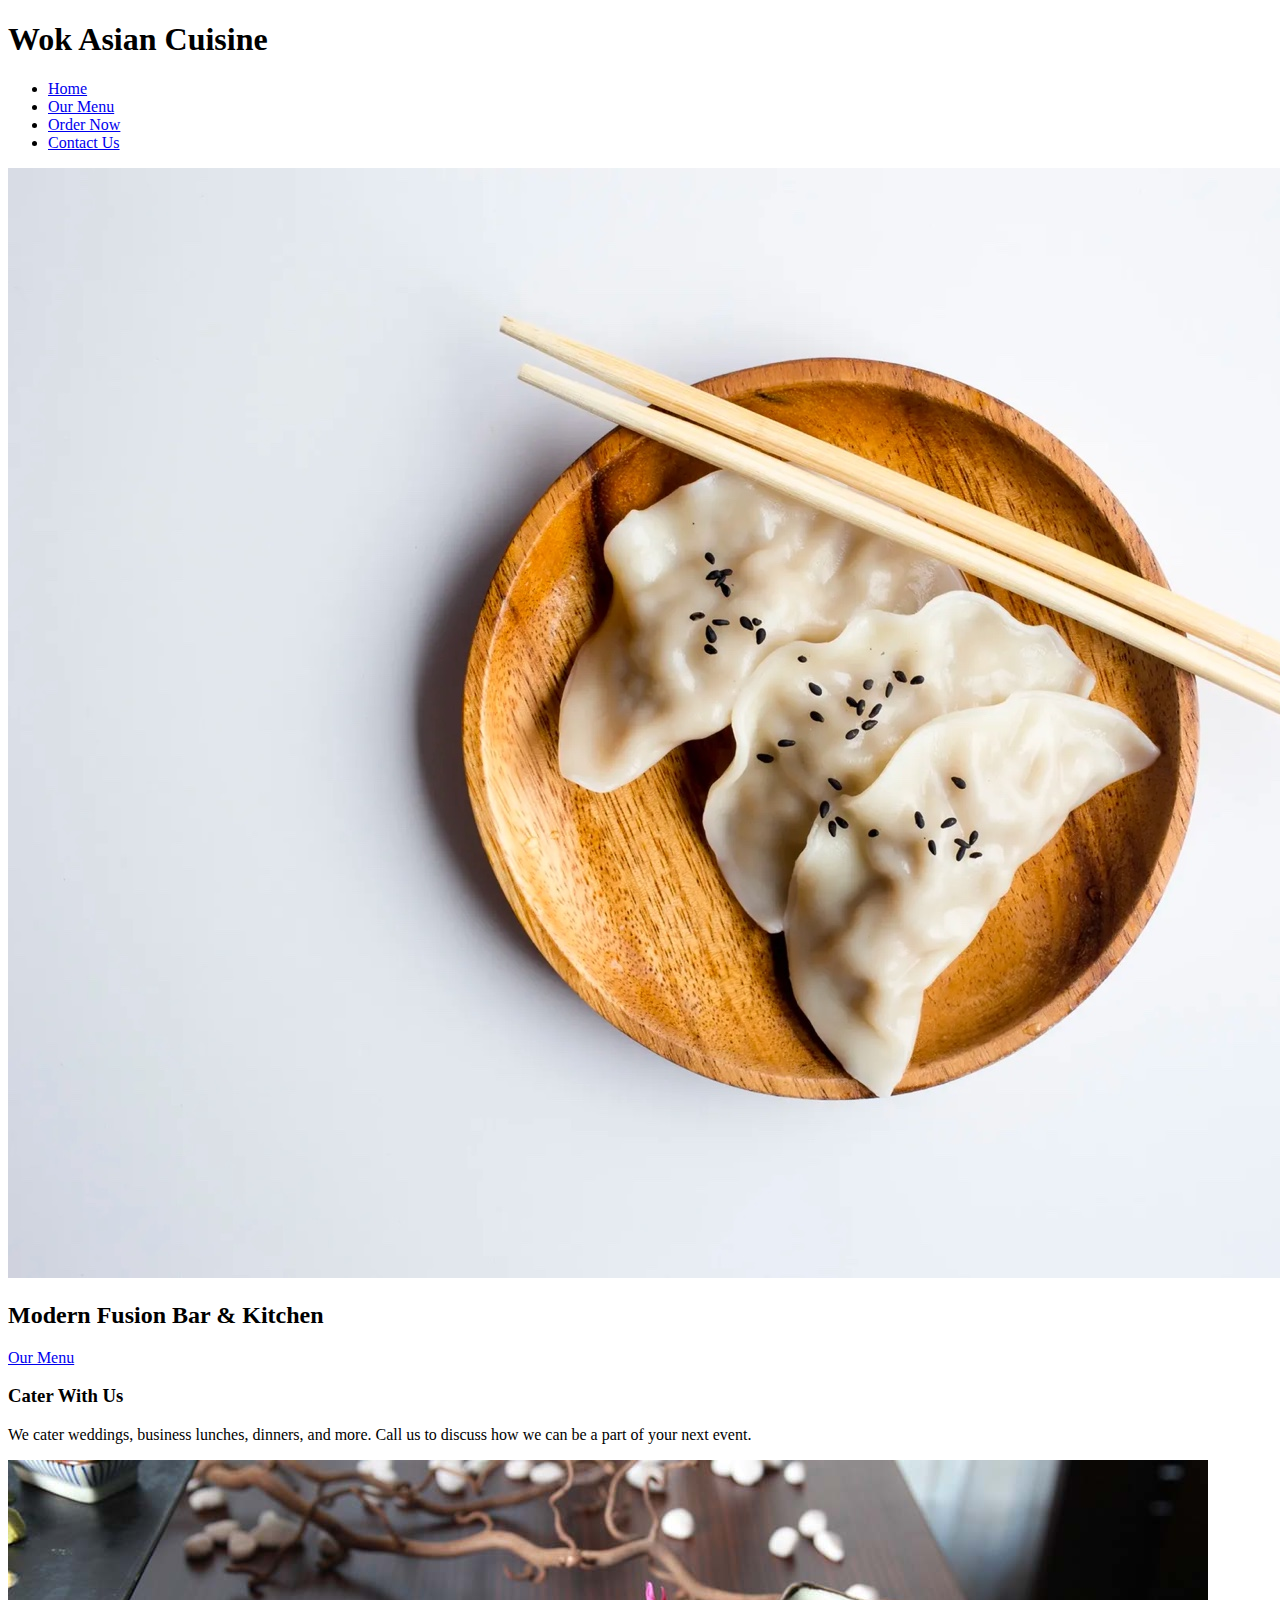
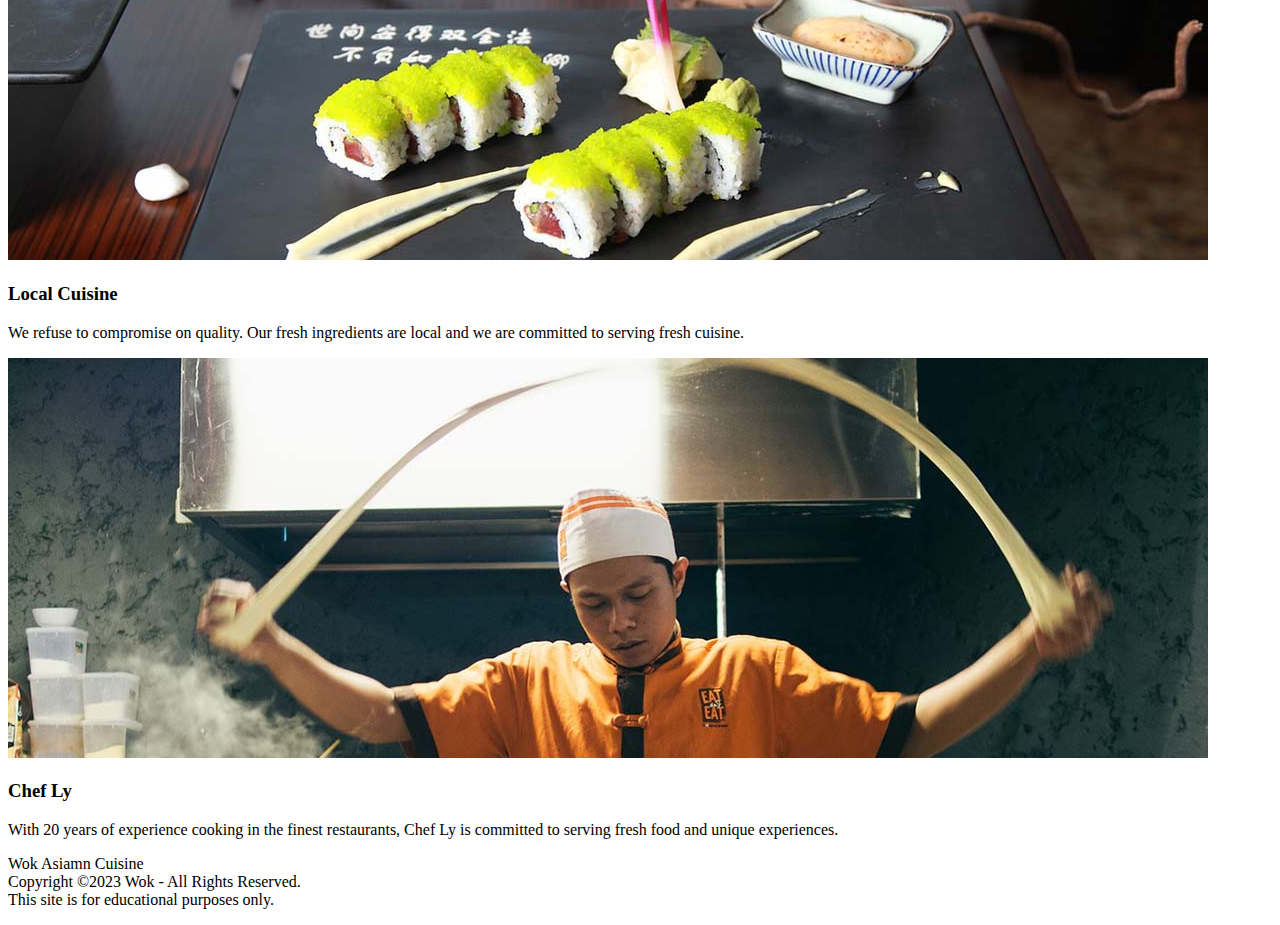
==== index.html @ a3e31ec2 "Coding Final" ====
<!DOCTYPE html>
<html lang="en">
    <head>
        <meta charset="UTF-8">
        <meta name="author" content="Dylan Scott-Hickling">
        <meta name="description" content="Wok Asian Cuisine final project">
        <title>Wok Asian Cuisine</title>
        <link href="style.css" rel="stylesheet">
        <link rel="icon" href="images/favicon.ico" type="image/x-icon">
        <link rel="shortcut icon" href="images/favicon.ico" type="image/x-icon">
    </head>
    <body>
        <div id="wrapper"></div>
            <header>
                <h1>Wok Asian Cuisine</h1>
            </header>
                <nav>
                    <ul>
                        <li><a href="index.html">Home</a></li>
                        <li><a href="menu.html">Our Menu</a></li>
                        <li><a href="order.html">Order Now</a></li>
                        <li><a href="contact.html">Contact Us</a></li>
                    </ul>
                </nav>
                <main>
                    <img src="images/header-img.jpg" alt="header image">
                    <h2>Modern Fusion Bar & Kitchen</h2>
                    <p><a href="menu.html">Our Menu</a></p>

                    <h3>Cater With Us</h3>
                    <p>We cater weddings, business lunches, dinners, and more. Call us to discuss how we can be a part of your next event.</p>
                    
                    <section>
                        <img src="images/local.jpg" alt="local">
                        <h3>Local Cuisine</h3>
                        <p>We refuse to compromise on quality. Our fresh ingredients are local and we are committed to serving fresh cuisine.</p>
                    </section>

                    <section>
                        <img src="images/chef.jpg" alt="chef">
                        <h3>Chef Ly</h3>
                        <p>With 20 years of experience cooking in the finest restaurants, Chef Ly is committed to serving fresh food and unique experiences.</p>
                    </section>
                </main>
                <footer>
                    <P>
                        Wok Asiamn Cuisine<br>
                        Copyright &copy;2023 Wok - All Rights Reserved.<br>
                        This site is for educational purposes only.<br>
                    </P>
                </footer>
    </body>





























</html>
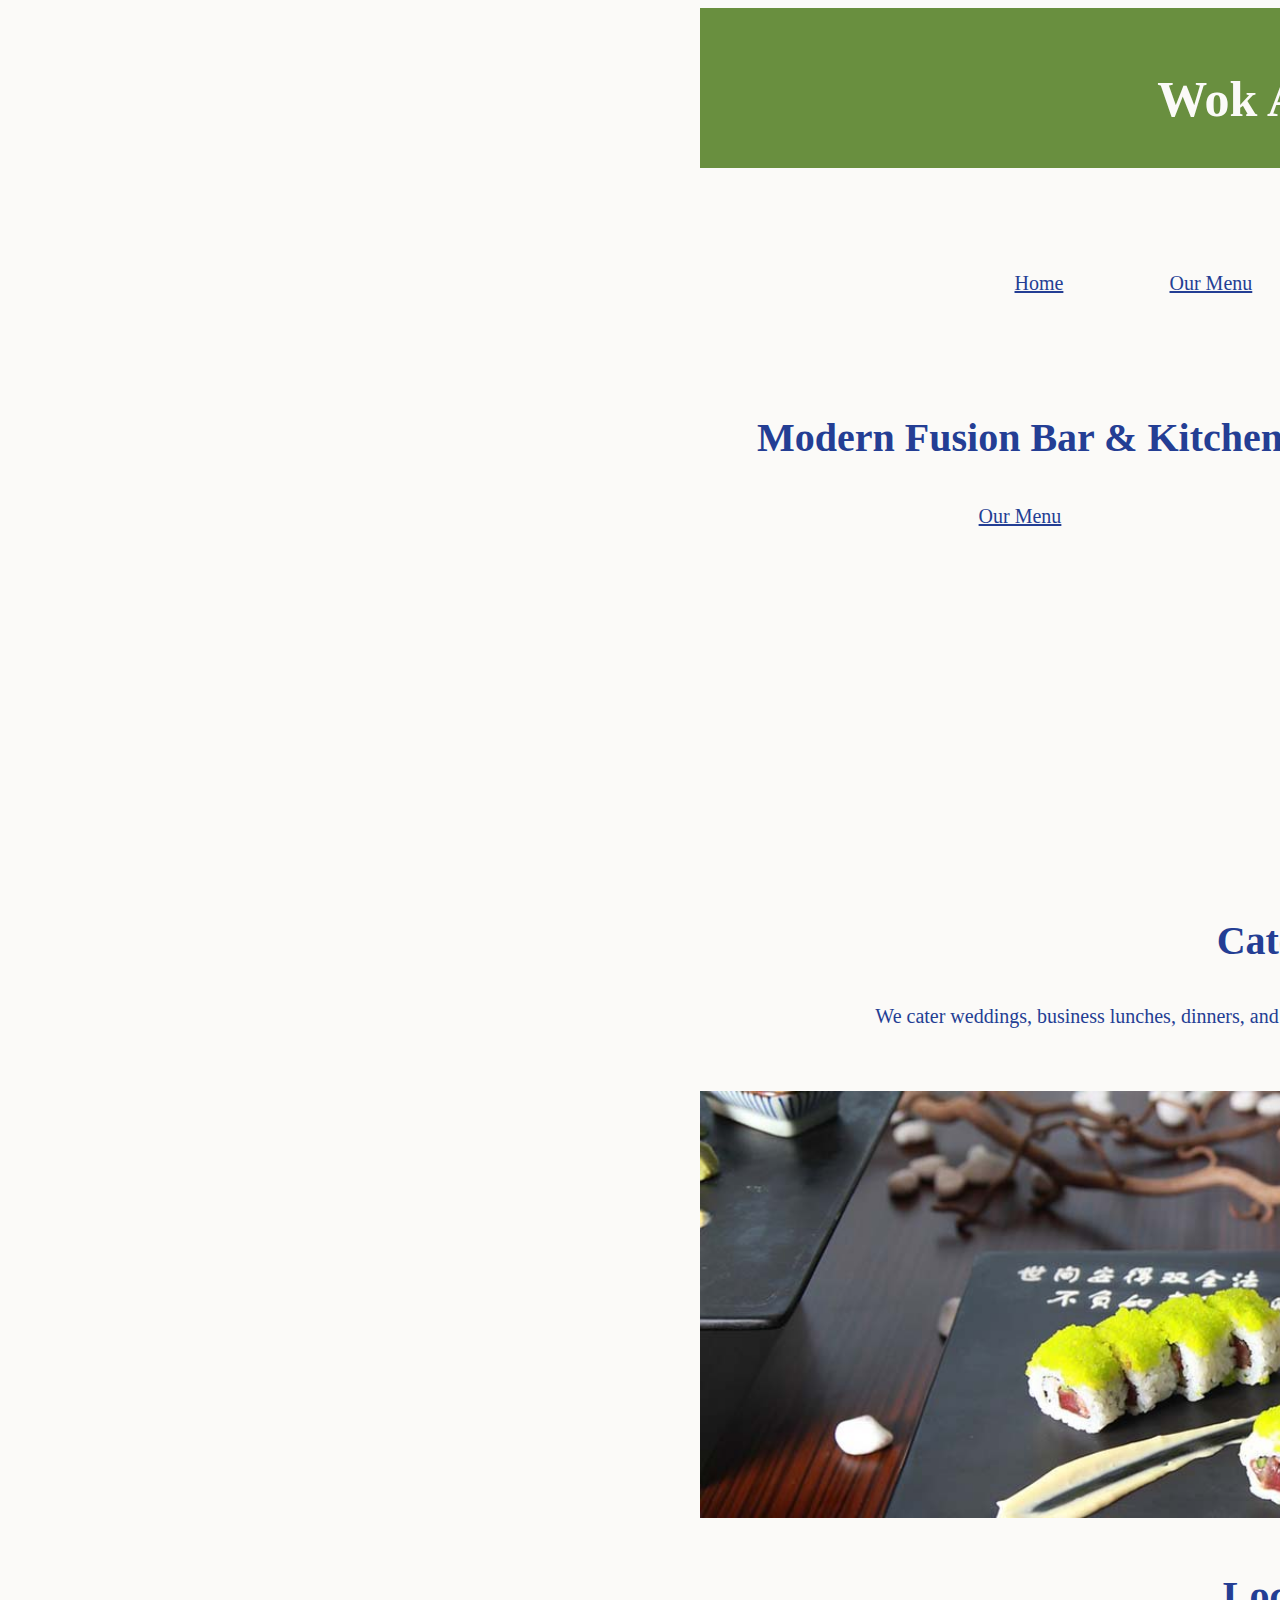
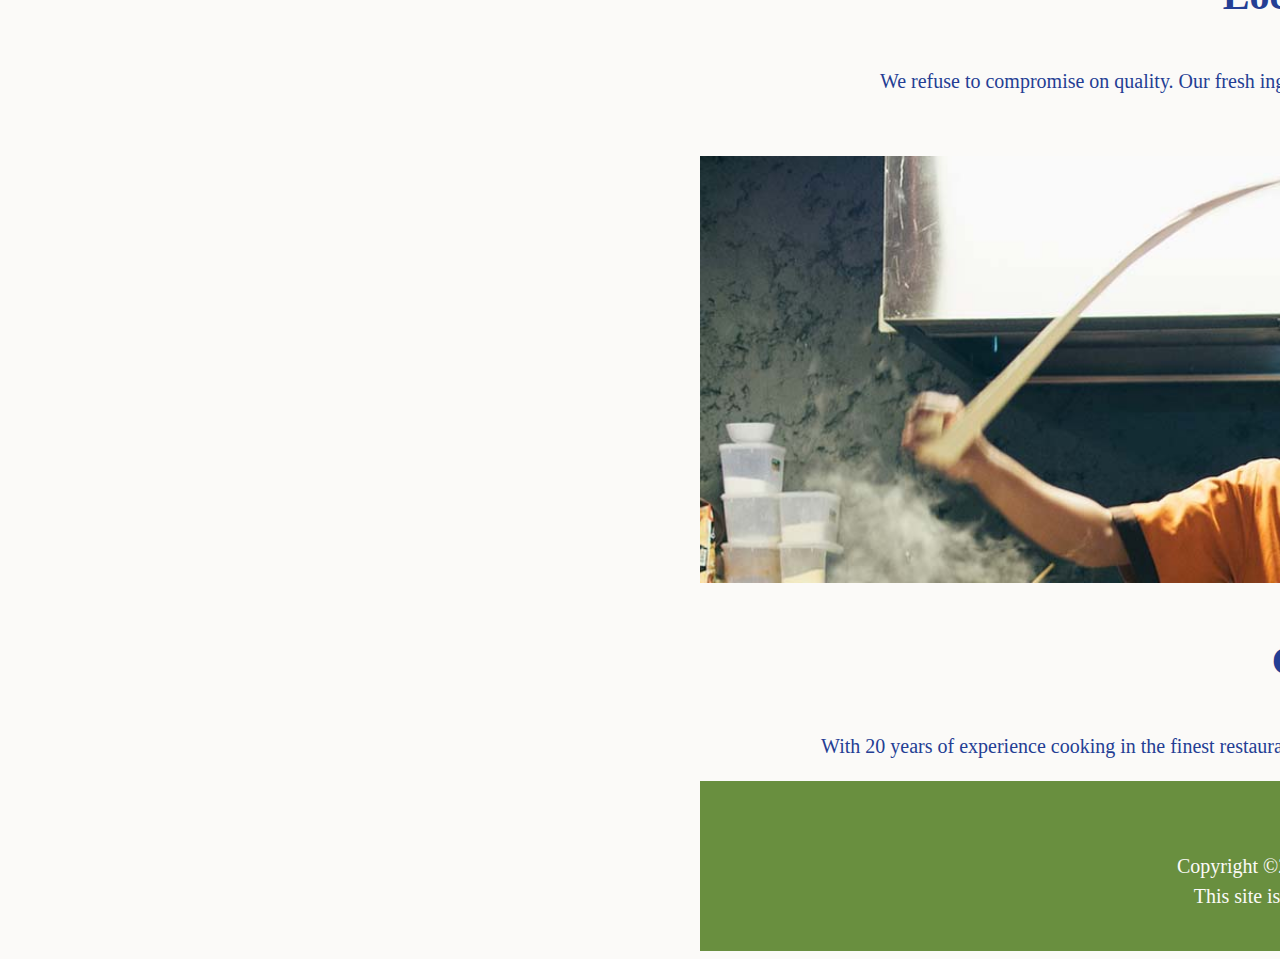
==== commit ff1d190a: "coding final pt2" ====
--- a/index.html
+++ b/index.html
@@ -10,73 +10,47 @@
         <link rel="shortcut icon" href="images/favicon.ico" type="image/x-icon">
     </head>
     <body>
-        <div id="wrapper"></div>
+        <div id="wrapper">
             <header>
-                <h1>Wok Asian Cuisine</h1>
+                <h1><a href="index.html">Wok Asian Cuisine</a></h1>
             </header>
-                <nav>
-                    <ul>
-                        <li><a href="index.html">Home</a></li>
-                        <li><a href="menu.html">Our Menu</a></li>
-                        <li><a href="order.html">Order Now</a></li>
-                        <li><a href="contact.html">Contact Us</a></li>
-                    </ul>
-                </nav>
-                <main>
-                    <img src="images/header-img.jpg" alt="header image">
-                    <h2>Modern Fusion Bar & Kitchen</h2>
-                    <p><a href="menu.html">Our Menu</a></p>
 
-                    <h3>Cater With Us</h3>
-                    <p>We cater weddings, business lunches, dinners, and more. Call us to discuss how we can be a part of your next event.</p>
-                    
-                    <section>
-                        <img src="images/local.jpg" alt="local">
-                        <h3>Local Cuisine</h3>
-                        <p>We refuse to compromise on quality. Our fresh ingredients are local and we are committed to serving fresh cuisine.</p>
-                    </section>
+            <nav>
+                <ul>
+                    <li><a href="index.html">Home</a></li>
+                    <li><a href="menu.html">Our Menu</a></li>
+                    <li><a href="order.html">Order Now</a></li>
+                    <li><a href="contact.html">Contact Us</a></li>
+                </ul>
+            </nav>
 
-                    <section>
-                        <img src="images/chef.jpg" alt="chef">
-                        <h3>Chef Ly</h3>
-                        <p>With 20 years of experience cooking in the finest restaurants, Chef Ly is committed to serving fresh food and unique experiences.</p>
-                    </section>
-                </main>
-                <footer>
-                    <P>
-                        Wok Asiamn Cuisine<br>
-                        Copyright &copy;2023 Wok - All Rights Reserved.<br>
-                        This site is for educational purposes only.<br>
-                    </P>
-                </footer>
+            <main>
+                <img src="images/header-img.jpg" alt="header image">
+                <h2>Modern Fusion Bar & Kitchen</h2>
+                <p><a href="menu.html">Our Menu</a></p>
+
+                <h3>Cater With Us</h3>
+                <p>We cater weddings, business lunches, dinners, and more. Call us to discuss how we can be a part of your next event.</p>
+            </main>    
+                <section>
+                    <img src="images/local.jpg" alt="local">
+                    <h3>Local Cuisine</h3>
+                    <p>We refuse to compromise on quality. Our fresh ingredients are local and we are committed to serving fresh cuisine.</p>
+                </section>
+
+                <section>
+                    <img src="images/chef.jpg" alt="chef">
+                    <h3>Chef Ly</h3>
+                    <p>With 20 years of experience cooking in the finest restaurants, Chef Ly is committed to serving fresh food and unique experiences.</p>
+                </section>
+
+            <footer>
+                <P>
+                    Wok Asian Cuisine<br>
+                    Copyright &copy;2023 Wok - All Rights Reserved.<br>
+                    This site is for educational purposes only.<br>
+                </P>
+            </footer>
+        </div>
     </body>
-
-
-
-
-
-
-
-
-
-
-
-
-
-
-
-
-
-
-
-
-
-
-
-
-
-
-
-
-
 </html>--- a/style.css
+++ b/style.css
@@ -0,0 +1,239 @@
+*{
+    font-family: Cambria, Cochin, Georgia, Times, 'Times New Roman', serif;
+    width: 1280px;
+    line-height: 1.5;
+}
+
+body{
+    background-color: #FBFAF8;
+    margin-left: 640px;
+    margin-right: 640px;
+    color: #243E94;
+    font-size: 20px;
+
+}
+
+#wrapper{
+    background-color: #FBFAF8;
+    width:80%;
+    margin-top: 0px;
+    margin-bottom: 0px;
+    margin-left: 60px;
+    margin-right: 80px;
+}
+
+header, footer{
+    padding: 20px;
+	background-color: #698F3F;
+	color: #FBFAF8;
+	text-align: center;
+}
+
+header{
+    margin-bottom: 50px;
+    height: 120px;
+}
+
+h1{
+    padding-bottom: 30px;
+    font-size: 50px;
+}
+h1 a{
+    text-decoration: none;
+    color:#FBFAF8;
+    padding-bottom: 30px;
+}
+
+nav{
+    width: 495px;
+    margin-top: 0px;
+    margin-bottom: 0px;
+    margin-left: auto;
+    margin-right: auto;
+}
+
+nav ul{
+    padding: 0px;
+}
+
+nav li{
+    display: inline-block;
+    list-style: none;
+    padding: 40px;
+    width: 70px;
+}
+
+nav a{
+    display:inline-block;
+    padding: 10px;
+    color:#243E94;
+}
+
+a:hover{
+    background-color: #9AC171;
+    padding: 10px;
+    width: 100px;
+}
+
+main{
+    margin-top: 60px;
+    color:#243E94;
+    text-align: center;
+}
+
+main img{
+    float: right;
+    width: 640px;
+    height:auto;
+    padding-bottom: 40px;
+    
+}
+
+h2{
+    font-size: 40px;
+}
+
+main a{
+    padding: 0px;
+    color:#243E94;
+}
+
+main h3{
+	margin-bottom: 30px;
+    margin-top: 380px;
+    font-size: 40px;
+}
+
+section{
+    margin-top: 60px;
+    color:#243E94;
+    text-align: center;
+}
+section form{
+    text-align: left;
+}
+section h3{
+    font-size: 40px;
+}
+
+form {
+	width: 450px;
+	margin-top: 16px;
+	margin-bottom: 16px;
+	background-color: #243E94;
+	padding: 60px;
+	color: #FBFAF8;
+	border-radius: 4px;	
+}
+
+input, label, textarea, select{
+	display: block-level;
+	width: 100%;
+}
+
+input{
+	padding: 10px;
+	font-size: 18px;
+	margin-bottom: 24px;
+	border-radius: 4px;
+	border-style: inset 1px#243E94;
+}
+select{
+	padding: 10px;
+	font-size: 18px;
+	margin-bottom: 24px;
+	border-radius: 4px;
+	border-style: inset 1px #243E94;
+}
+
+textarea{
+	padding: 10px;
+	font-size: 18px;
+	margin-bottom: 24px;
+	border-radius: 4px;
+	border-style: inset 1px #243E94;
+}
+
+fieldset{
+	display: grid;
+	grid-template-columns: 1fr;
+	row-gap: 8px;
+	margin-bottom: 24px;
+	border-radius: 4px;
+	border-color:#FBFAF8;
+    margin-top: 24px;
+    border: 25px;
+    width: min-content; 
+    padding-right: 12px;
+    
+}
+
+legend{
+	font-weight: bold;
+}
+
+fieldset label{
+	margin-left: 40px;
+}
+
+input[type=submit]{
+	background-color: #9AC171;
+	border: none;
+	color: white;
+	font-weight: bold;
+	box-shadow: -6px 6px 10px #363432;
+	font-size:18px;
+    padding: 5px;
+    margin: 10px;
+}
+
+input[type=reset]{
+	background-color: #9AC171;
+	border: none;
+	color: white;
+	font-weight: bold;
+	box-shadow: -6px 6px 10px #363432;
+    padding: 5px;
+	font-size:18px;
+    margin: 10px;
+}
+
+input:invalid{
+	border: solid 4px #EF6024;
+	box-shadow: -3px 3px 5px #363432;
+}
+
+select:invalid{
+	border: solid 4px #EF6024;
+	box-shadow: -3px 3px 5px #363432;
+}
+
+textarea:invalid{
+	border: solid 4px #EF6024;
+	box-shadow: -3px 3px 5px #363432;
+}
+
+input:focus{
+	outline: 3px #243E94;
+}
+
+select:focus{
+	outline: 3px #243E94;
+}
+
+textarea:focus{
+	outline: 3px #243E94;
+}
+
+input[type=submit]:focus {
+	outline: solid 3px #EF6024;
+}
+
+input[type=submit]:hover {
+	box-shadow: -3px 3px 5px #363432;
+}
+
+
+input[type=reset]:hover {
+	box-shadow: -3px 3px 5px #363432;
+}
